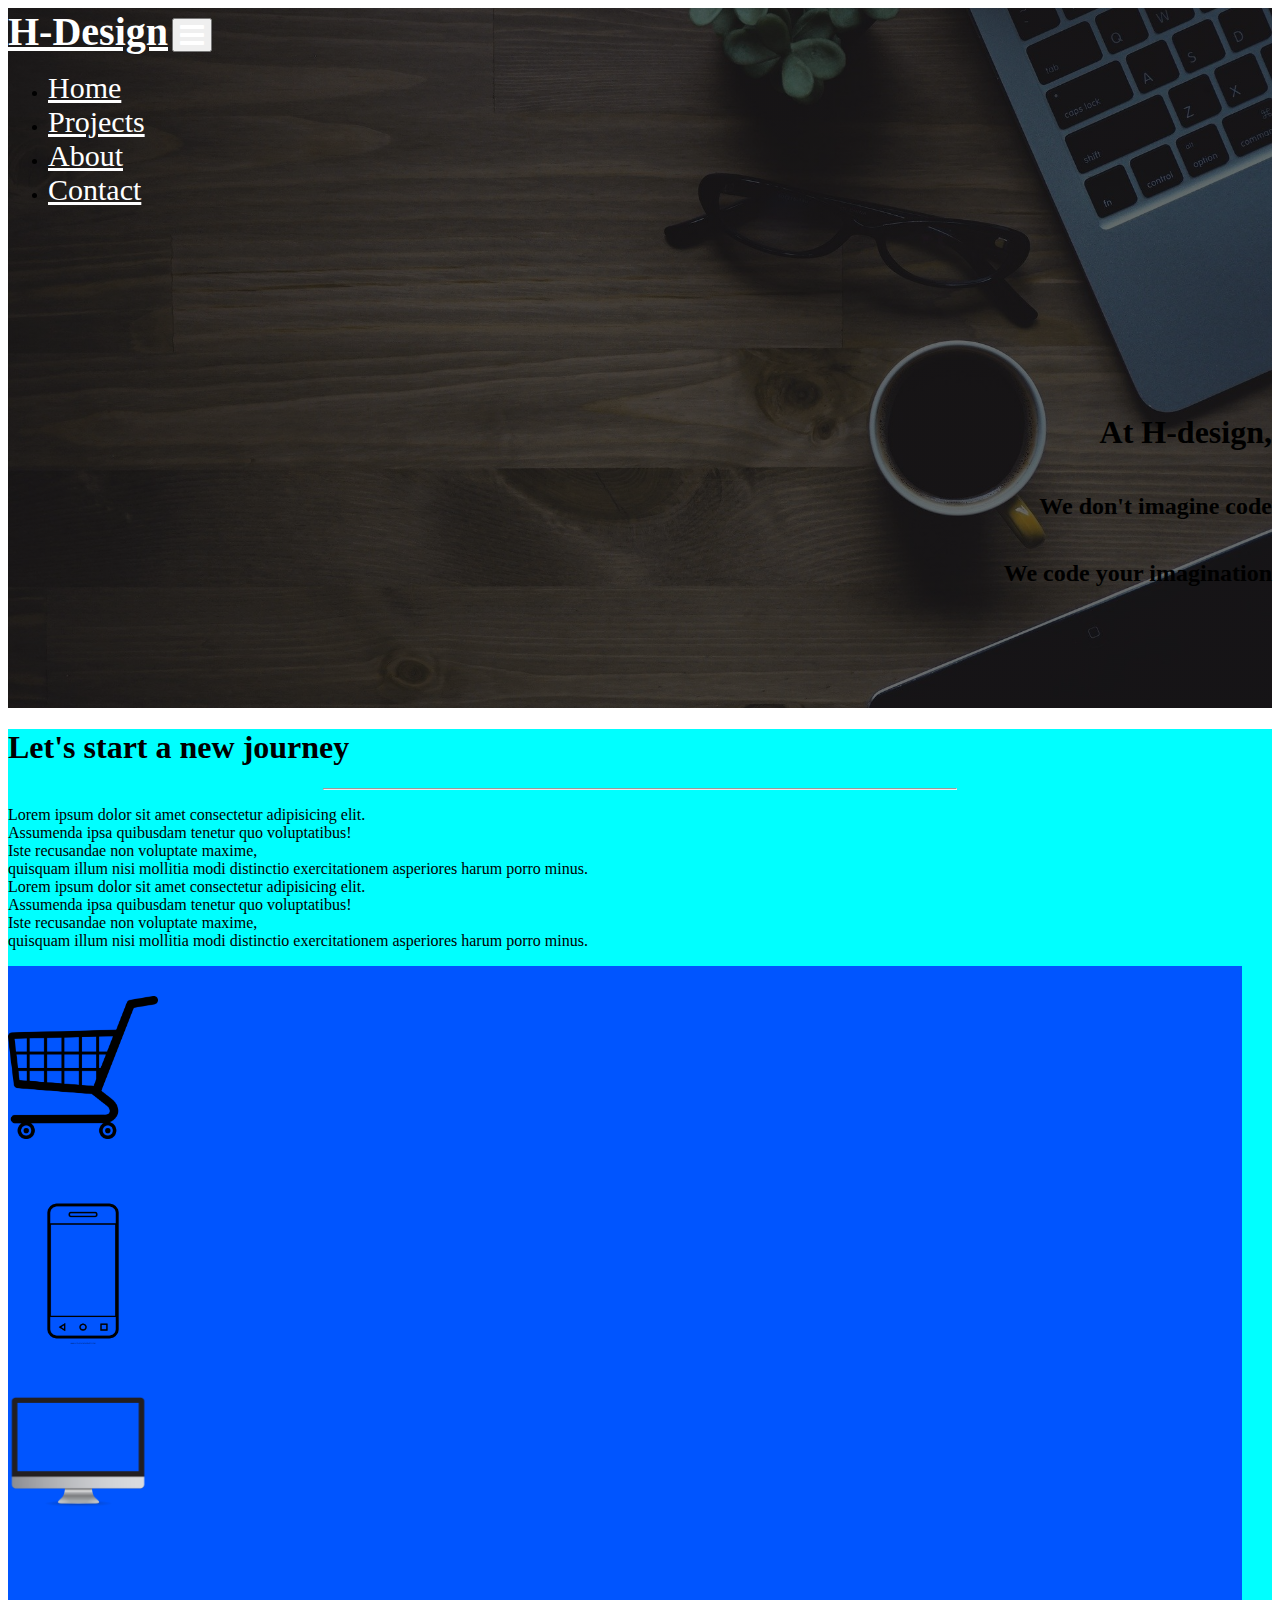
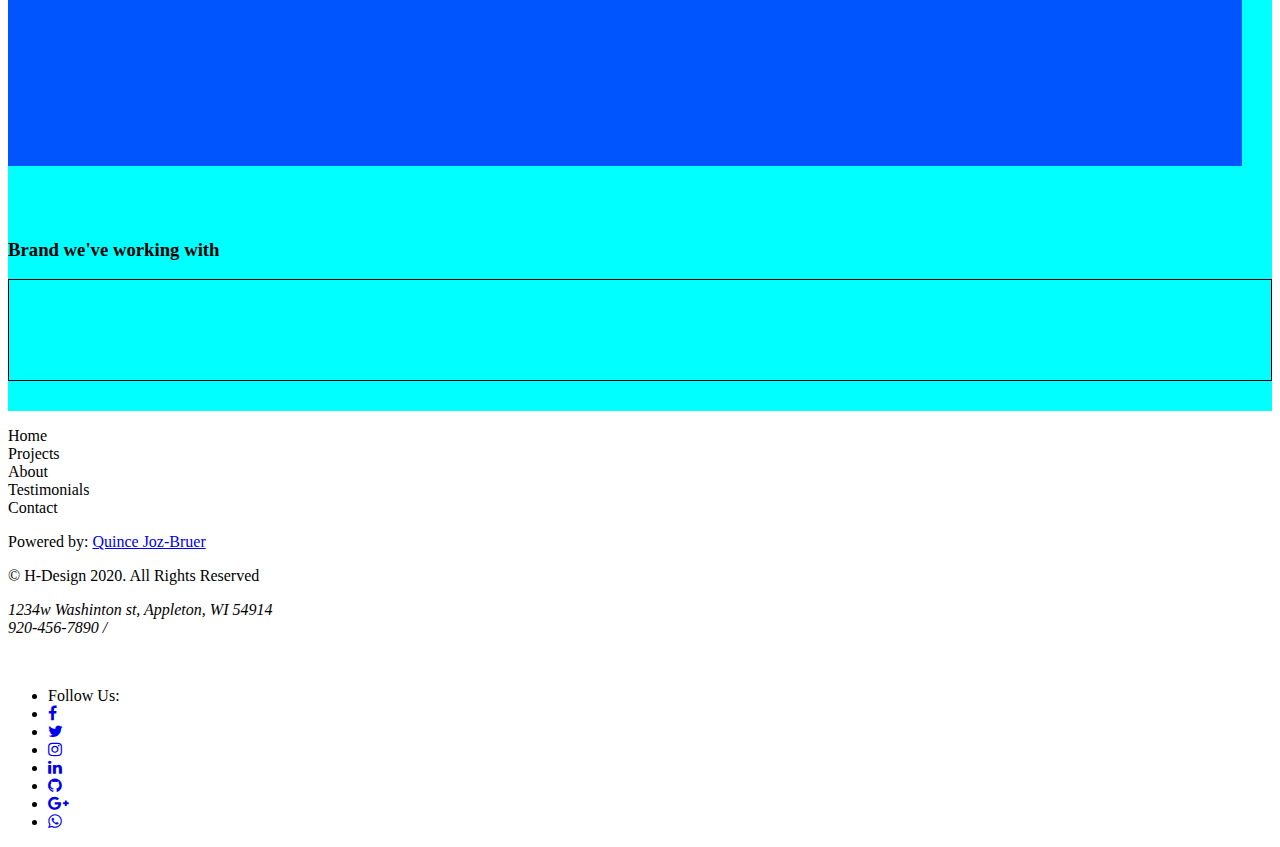
==== index.html @ e4addfcb "Gwosomodo" ====
<!doctype html>
<html lang="en">
  <head>
    <!-- Required meta tags -->
    <meta charset="utf-8">
    <meta name="viewport" content="width=device-width, initial-scale=1, shrink-to-fit=no">

    <!-- Bootstrap CSS -->
    <link href="https://stackpath.bootstrapcdn.com/font-awesome/4.7.0/css/font-awesome.min.css" rel="stylesheet" integrity="sha384-wvfXpqpZZVQGK6TAh5PVlGOfQNHSoD2xbE+QkPxCAFlNEevoEH3Sl0sibVcOQVnN" crossorigin="anonymous">
    <link rel="stylesheet" href="https://stackpath.bootstrapcdn.com/bootstrap/4.5.0/css/bootstrap.min.css" integrity="sha384-9aIt2nRpC12Uk9gS9baDl411NQApFmC26EwAOH8WgZl5MYYxFfc+NcPb1dKGj7Sk" crossorigin="anonymous">
    <link rel="stylesheet" href="/css/styles.css">
    <title>Potfolio | Home</title>
  </head>
  <body>
      <header class="container-fluid">
        <nav class="navbar navbar-expand-lg container-fluid">
              <a class="navbar-brand" href="#">H-Design</a>
            <button class="navbar-toggler" type="button" data-toggle="collapse" data-target="#navbarNav" aria-controls="navbarNav" aria-expanded="false" aria-label="Toggle navigation">
              <span class="navbar-toggler-icon">
                <i class="fa fa-navicon" style="color:#fff; font-size:28px;"></i>
              </span>
            </button>
            <div class="collapse navbar-collapse justify-content-end" id="navbarNav" >
              <ul class="navbar-nav ">
                <li class="nav-item active">
                  <a class="nav-link" href="/index.html">Home <span class="sr-only">(current)</span></a>
                </li>
                <li class="nav-item">
                    <a class="nav-link" href="/pages/projects.html">Projects</a>
                  </li>
                <li class="nav-item">
                  <a class="nav-link" href="/pages/about.html">About</a>
                </li>
                <li class="nav-item">
                  <a class="nav-link" href="/pages/contact.html">Contact</a>
                </li>
              </ul>
            </div>
            </div>
          </nav>
          <div id="box" class="row">
              <div id="text" class="col-12 text-white">
                  <h1>At H-design,</h1> <br>
                  <h2>We don't imagine code</h2><br>
                  <h2>We code your imagination</h2>
              </div>
          </div>
      </header>
      <section id="info" class="container-fluid">
        <div class="row align-items-center">
            <div class="col-12">
                <h1 class="mt-4 text-center">Let's start a new journey</h1>
                <hr>
            <p class="text-center">Lorem ipsum dolor sit amet consectetur adipisicing elit. <br> Assumenda ipsa quibusdam tenetur quo voluptatibus!
                <br> Iste recusandae non voluptate maxime, 
                <br> quisquam illum nisi mollitia modi distinctio exercitationem asperiores harum porro minus. <br>
                Lorem ipsum dolor sit amet consectetur adipisicing elit. <br> Assumenda ipsa quibusdam tenetur quo voluptatibus!
                <br> Iste recusandae non voluptate maxime, 
                <br> quisquam illum nisi mollitia modi distinctio exercitationem asperiores harum porro minus. <br>
            </p>
            </div>
        </div>

        <div class="container">
            <div class="row">
                <div class="  logo col-12 col-lg-2 col-md-3 col-sm-6 col-xs-6 rounded-circle">
                    <img src="/images/pngflow.com (2).png" alt="cart" width="150px">
                </div>
                  <div class=" logo col-12 col-lg-2 col-md-3 col-sm-6 col-xs-6 rounded-circle">
                    <img src="/images/pngflow.com (3).png" alt="cart" width="150px">
                  </div>
                  <div class=" logo col-12 col-lg-2 col-md-3 col-sm-6 col-xs-6 rounded-circle">
                    <img src="/images/pngflow.com (4).png" alt="cart" width="140px">
                  </div>
                  <div class=" logo col-12 col-lg-2 col-md-3 col-sm-6 col-xs-6 rounded-circle">
                    
                  </div>
            </div>
        </div>
        <br><br><br>
        <h3 class="text-center">Brand we've working with</h3>
        <div class="container">
            <div class="row">
                <div id="brand" class="col">
                
                </div>
            </div>
        </div>
      </section>
      <footer class="container-fluid">
        <div id="social" class="text-center">
            <ul class="list-inline"></ul>
                <li class="list-inline-item"><a href="/index.html"></a>Home</li>    
                <li class="list-inline-item"><a href="/pages/projects.html"></a>Projects</li>  
                <li class="list-inline-item"><a href="/index.html"></a>About</li>  
                <li class="list-inline-item"><a href="/index.html"></a>Testimonials</li>  
                <li class="list-inline-item"><a href="/index.html"></a>Contact</li>  
            </ul>
          <p>Powered by: <a id="copyright" href="https://www.linkedin.com/in/quince-joz-bruer-4a0488161/" target="blank">Quince Joz-Bruer</a> </p>
          <p>&copy; H-Design 2020. All Rights Reserved</p>
          <address>
            <p>1234w Washinton st, Appleton, WI 54914 <br> 920-456-7890 / </p>
        </address>
        <br>
          <ul class="list-inline">
            <li class="list-inline-item">Follow Us:</li>
            <li class="list-inline-item"><a href="https://facebook.com" target="_blank"><i class="fa fa-facebook"></i></a></li>
            <li class="list-inline-item"><a href="https://twitter.com" target="_blank"><i class="fa fa-twitter"></i></a></li>
            <li class="list-inline-item"><a href="https://instagram.com" target="_blank"><i class="fa fa-instagram"></i></a></li>
            <li class="list-inline-item"><a href="https://linkedin.com" target="_blank"><i class="fa fa-linkedin"></i></a></li>
            <li class="list-inline-item"><a href="https://github.com" target="_blank"><i class="fa fa-github"></i></a></li>
            <li class="list-inline-item"><a href="https://goggleplus.com" target="_blank"><i class="fa fa-google-plus"></i></a></li>
            <li class="list-inline-item"><a href="https://goggleplus.com" target="_blank"><i class="fa fa-whatsapp"></i></a></li>
          </ul>
          
        </div>
      </div>
    </div>
  </div>
  </footer>
    

    <!-- Optional JavaScript -->
    <!-- jQuery first, then Popper.js, then Bootstrap JS -->
    <script src="https://code.jquery.com/jquery-3.5.1.slim.min.js" integrity="sha384-DfXdz2htPH0lsSSs5nCTpuj/zy4C+OGpamoFVy38MVBnE+IbbVYUew+OrCXaRkfj" crossorigin="anonymous"></script>
    <script src="https://cdn.jsdelivr.net/npm/popper.js@1.16.0/dist/umd/popper.min.js" integrity="sha384-Q6E9RHvbIyZFJoft+2mJbHaEWldlvI9IOYy5n3zV9zzTtmI3UksdQRVvoxMfooAo" crossorigin="anonymous"></script>
    <script src="https://stackpath.bootstrapcdn.com/bootstrap/4.5.0/js/bootstrap.min.js" integrity="sha384-OgVRvuATP1z7JjHLkuOU7Xw704+h835Lr+6QL9UvYjZE3Ipu6Tp75j7Bh/kR0JKI" crossorigin="anonymous"></script>
  </body>
</html>
---- css/styles.css ----
header{
    background-image: /* top, transparent red */
    linear-gradient(
      rgba(9, 9, 9, 0.6), 
      rgba(9, 9, 9, 0.6)
    ), url("/images/notebook-1280538_1920.jpg");
    width: 100%;
    height: 700px;
    background-position: center;
    background-repeat: no-repeat;
    background-size: cover;
}


.navbar-brand{
    color: #FFF;
    font-size: 40px;
    font-weight: bold;
}
.navbar-brand:hover{
    color: #FFF;   
}

.nav-link{
    color: #FFF;
    font-size: 30px;
}

.nav-link:hover{
    color: #FFF;
}
#text h1{
    float: right;
}
#text h2{
    float: right;
}
#box{
    float: right;
    margin-top: 170px;
}
#info{
    width: 100%;
    height: auto;
    padding-bottom: 30px;
    background-color: aqua;
}

hr{
    height: solid 2px;
    width: 50%;
}

.logo{
    background-color: #0055ff;
    margin-right: 30px;
    height: 200px;
}

.logo img{
    margin-top: 30px;
}

#brand{
    border: 1px solid black;
    height: 100px;
}

footer{
    width: 100%;
    height: auto;
}
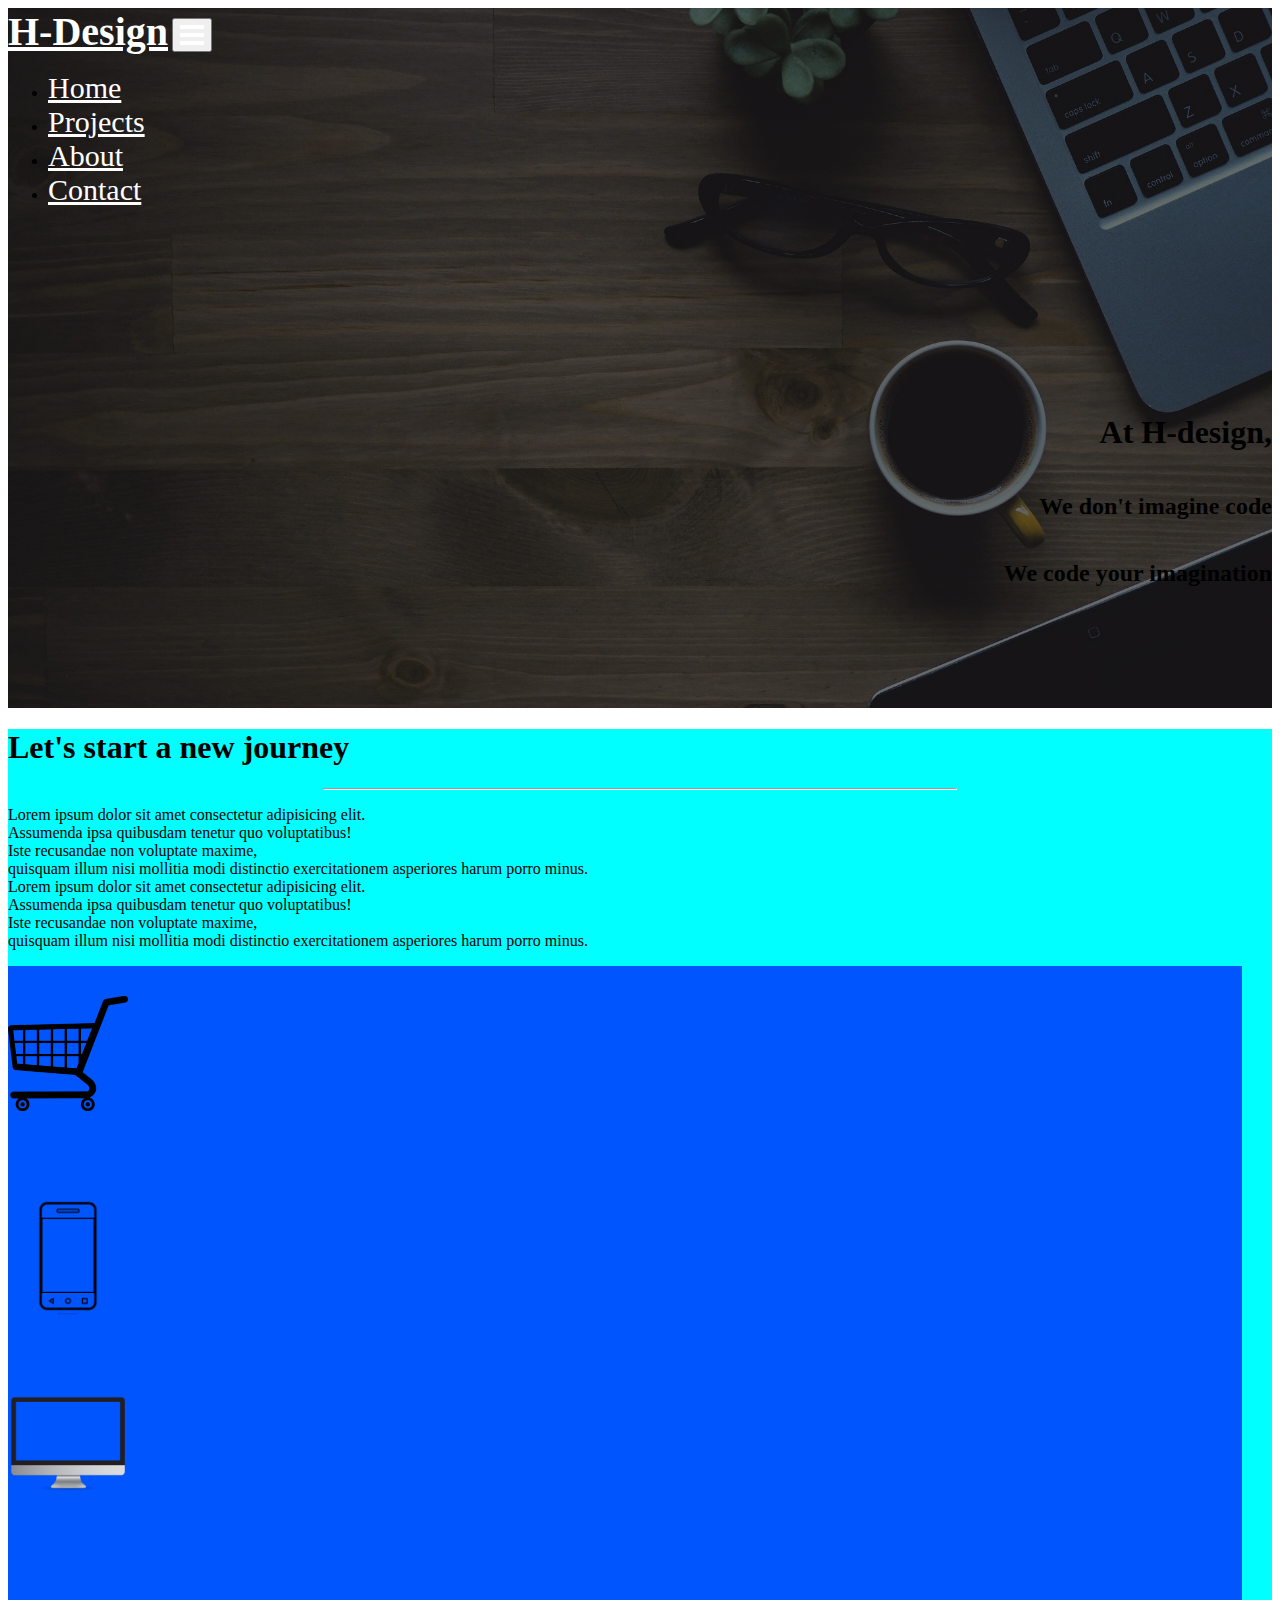
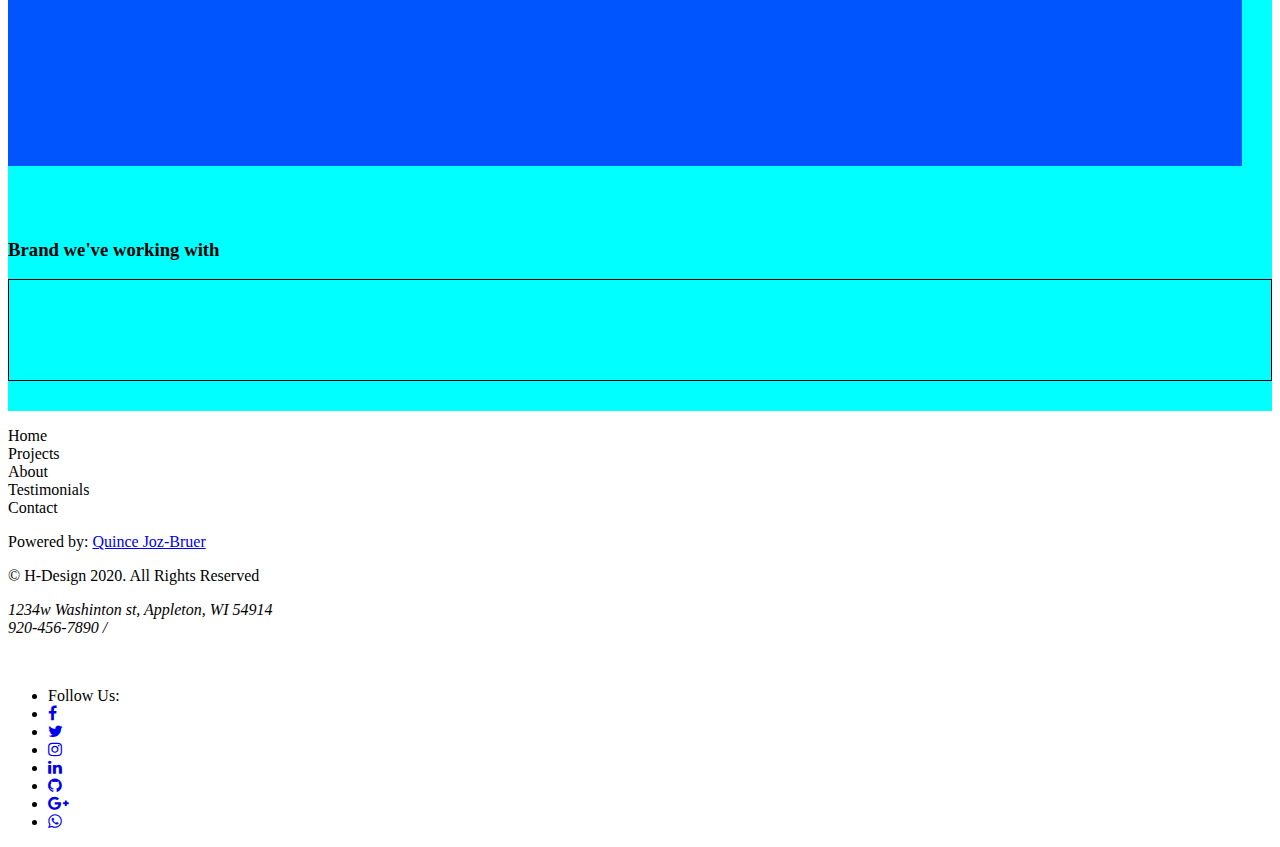
==== commit c5aaf717: "Done with the about page" ====
--- a/index.html
+++ b/index.html
@@ -62,17 +62,17 @@
         </div>
 
         <div class="container">
-            <div class="row">
-                <div class="  logo col-12 col-lg-2 col-md-3 col-sm-6 col-xs-6 rounded-circle">
-                    <img src="/images/pngflow.com (2).png" alt="cart" width="150px">
+            <div class="row text-center">
+                <div class="  logo col-sm rounded-circle">
+                    <img src="/images/pngflow.com (2).png" alt="cart" width="120px">
                 </div>
-                  <div class=" logo col-12 col-lg-2 col-md-3 col-sm-6 col-xs-6 rounded-circle">
-                    <img src="/images/pngflow.com (3).png" alt="cart" width="150px">
+                  <div class=" logo col-sm rounded-circle">
+                    <img src="/images/pngflow.com (3).png" alt="cart" width="120px">
                   </div>
-                  <div class=" logo col-12 col-lg-2 col-md-3 col-sm-6 col-xs-6 rounded-circle">
-                    <img src="/images/pngflow.com (4).png" alt="cart" width="140px">
+                  <div class=" logo col-sm rounded-circle">
+                    <img src="/images/pngflow.com (4).png" alt="cart" width="120px">
                   </div>
-                  <div class=" logo col-12 col-lg-2 col-md-3 col-sm-6 col-xs-6 rounded-circle">
+                  <div class=" logo col-sm rounded-circle">
                     
                   </div>
             </div>
--- a/css/styles.css
+++ b/css/styles.css
@@ -69,4 +69,10 @@
 footer{
     width: 100%;
     height: auto;
+}
+
+@media (max-width: 992px) {
+    #img-avatar img{
+        display: none;
+    }
 }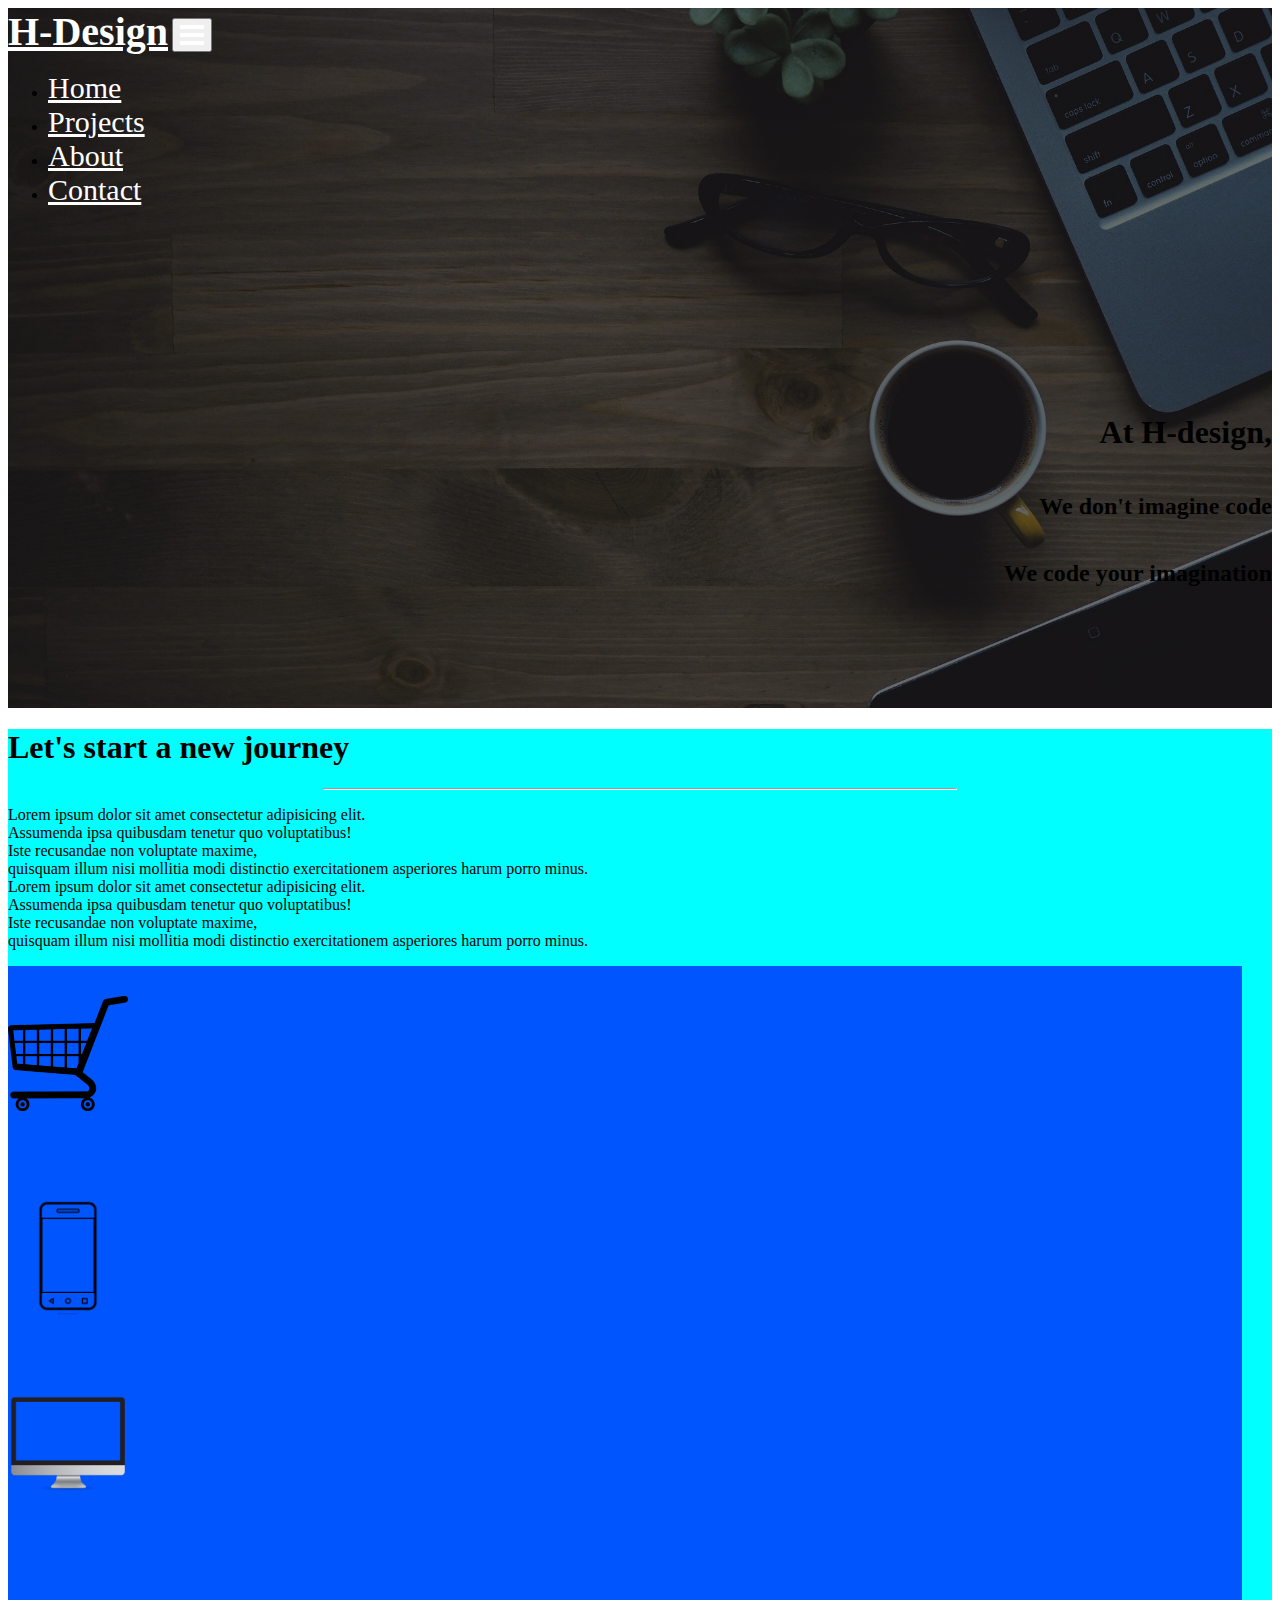
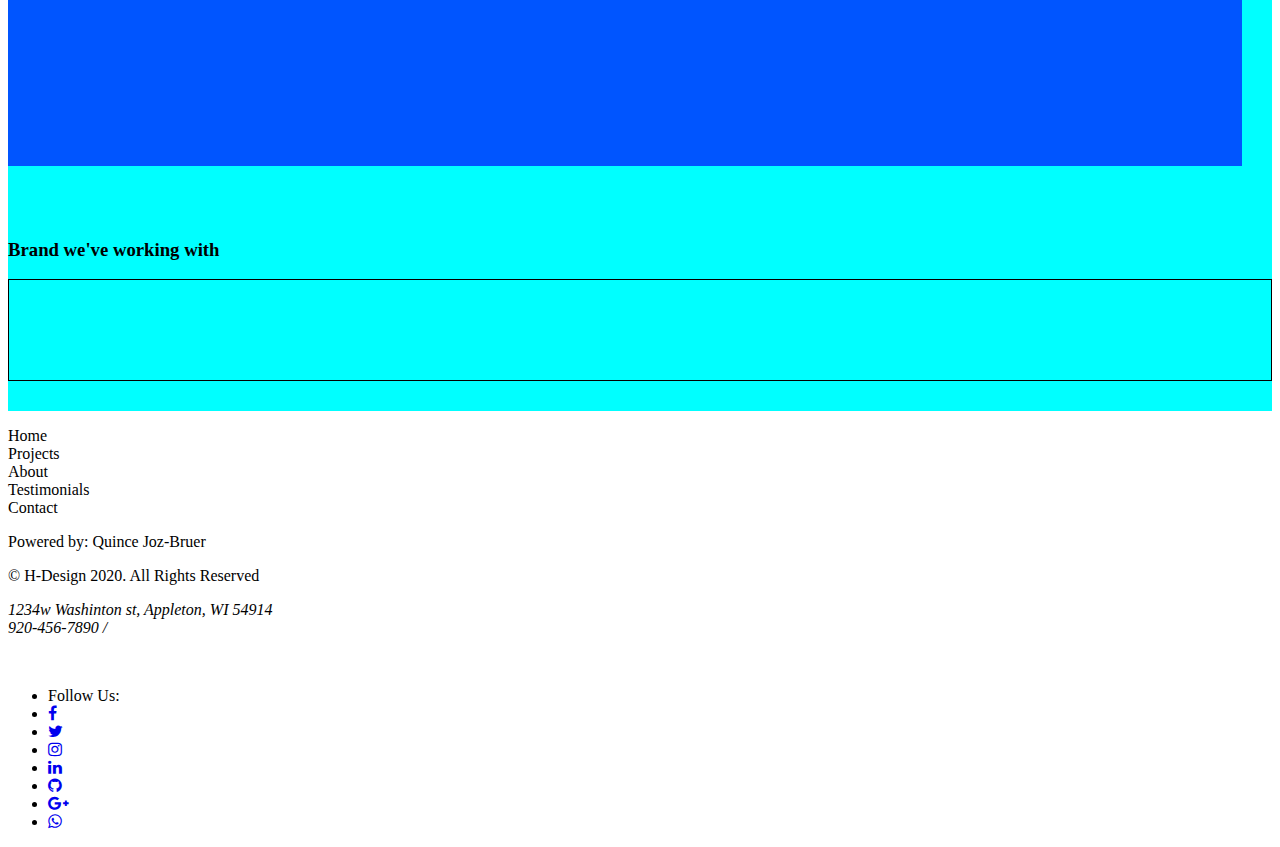
==== commit 1c1821e3: "Mobile version, setupe. And First deployement" ====
--- a/index.html
+++ b/index.html
@@ -96,7 +96,7 @@
                 <li class="list-inline-item"><a href="/index.html"></a>Testimonials</li>  
                 <li class="list-inline-item"><a href="/index.html"></a>Contact</li>  
             </ul>
-          <p>Powered by: <a id="copyright" href="https://www.linkedin.com/in/quince-joz-bruer-4a0488161/" target="blank">Quince Joz-Bruer</a> </p>
+          <p>Powered by: <a  id="copyright" href="https://www.linkedin.com/in/quince-joz-bruer-4a0488161/" target="blank">Quince Joz-Bruer</a> </p>
           <p>&copy; H-Design 2020. All Rights Reserved</p>
           <address>
             <p>1234w Washinton st, Appleton, WI 54914 <br> 920-456-7890 / </p>
--- a/css/styles.css
+++ b/css/styles.css
@@ -11,6 +11,20 @@
     background-size: cover;
 }
 
+@media (max-width: 992px) {
+    #img-avatar img{
+        display: none;
+    }
+
+    #map{
+        display: none;
+    }
+
+    #text h2{
+        float: right;
+        font-size: 20px;
+    }
+}
 
 .navbar-brand{
     color: #FFF;
@@ -71,8 +85,11 @@
     height: auto;
 }
 
-@media (max-width: 992px) {
-    #img-avatar img{
-        display: none;
-    }
+p a{
+    color: #000000;
+    text-decoration: none;
+}
+#copyright:hover{
+    color: #000000;
+    text-decoration: none;
 }